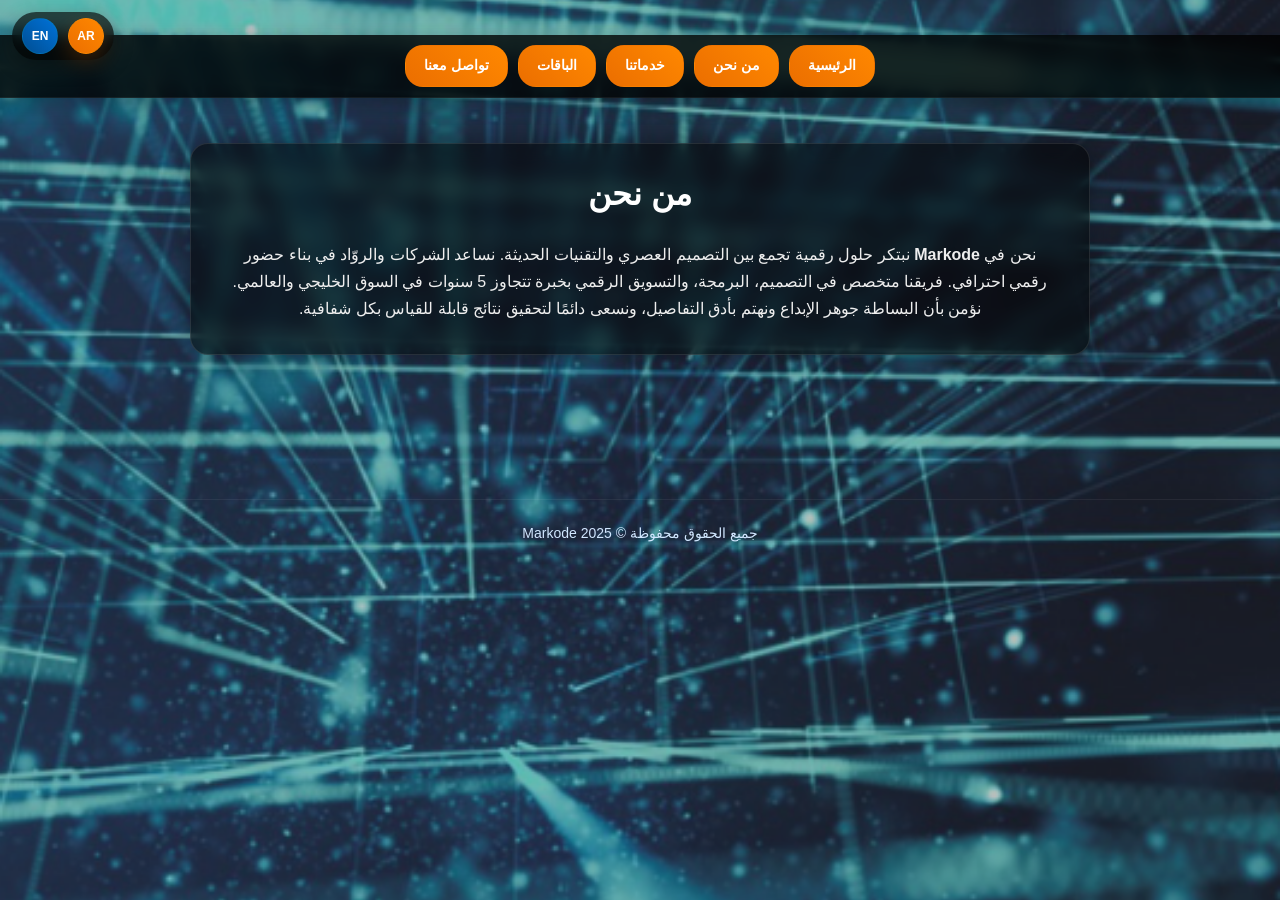
==== about.html @ ff9493d5 "Markode" ====
<!DOCTYPE html>
<html lang="ar" dir="rtl">
<head>
  <meta charset="UTF-8" />
  <meta name="viewport" content="width=device-width, initial-scale=1.0" />
  <title>Markode | من نحن</title>
  <link rel="icon" href="logo.jpeg" type="image/jpeg">
  <link rel="stylesheet" href="style.css">
</head>
<body>
  <div class="page-container">

    <a class="skip-link" href="#main">تخطي إلى المحتوى الرئيسي</a>

    <div class="language-switch">
      <button id="ar-btn" class="active">AR</button>
      <button id="en-btn">EN</button>
    </div>

    <nav class="navbar">
      <a href="index.html" id="nav-home">الرئيسية</a>
      <a href="about.html" id="nav-about">من نحن</a>
      <a href="services.html" id="nav-services">خدماتنا</a>
      <a href="plans.html" id="nav-plans">الباقات</a>
      <a href="contact.html" id="nav-contact">تواصل معنا</a>
    </nav>

    <main id="main" class="container" role="main" aria-label="المحتوى الرئيسي">
      <section class="hero" aria-label="Hero Section">
        <div class="hero-box">
          <h1 id="about-title"><strong>من نحن</strong></h1>
          <p id="about-text">
              في <strong>Markode</strong>، نحن أكثر من مجرد استوديو رقمي — نحن شركاء نجاح يُحوّلون الأفكار إلى تجارب رقمية مبتكرة وفعّالة. ندمج بين التصميم العصري، التطوير البرمجي المتقن، واستراتيجيات التحويل الرقمي لنقدّم حلولًا متكاملة تعكس هوية علامتك التجارية وتُعزّز حضورك الرقمي.

يضم فريقنا نخبة من المتخصصين في واجهات وتجربة المستخدم (UI/UX)، البرمجة، والتسويق الرقمي، مع خبرة تمتد لأكثر من خمس سنوات في مشاريع محلية وإقليمية وعالمية. نحن نعمل وفق معايير الجودة العالمية، ونلتزم بأعلى مستويات الدقة والاحترافية في كل مشروع.

هدفنا هو تقديم منتجات رقمية ليست فقط جذابة بصريًا، بل أيضًا عملية وقابلة للتطوير، تضمن لك تحقيق أهدافك التجارية وتعظيم عائد الاستثمار. مع <strong>Markode</strong>، ستحصل على شريك يركز على الابتكار، الأداء، وتجربة المستخدم المتميزة، ليصنع الفرق الحقيقي في رحلتك الرقمية.
          </p>
        </div>
      </section>
    </main>

    <footer class="footer">
      <p id="footer-text">جميع الحقوق محفوظة © 2025 Markode</p>
    </footer>

  </div>

  <script src="app.js" defer></script>
</body>
</html>
---- style.css ----
:root {
  --accent: #0ea5a4;
  --bg: #f7f7fb;
  --card: #ffffff;
  --muted: #6b7280;
  --primary-gradient: linear-gradient(45deg,#eb6e00,#ff8800);
  --hover-gradient: linear-gradient(45deg,#004e92,#0072d9);

  /* layout scale */
  --site-max: 1100px;
  --container-padding: 20px;
  --lang-bar-height: 56px;
  --gutter: 24px;
  --card-min: 280px;
  --card-max: 360px;
  --lang-badge-size: 36px;
  --nav-pill-padding-vertical: 8px;
  --nav-pill-padding-horizontal: 18px;
  --nav-pill-radius: 18px;
  --base-font: 16px;
}

@import url('https://fonts.googleapis.com/css2?family=Cairo:wght@400;700&display=swap');

* { box-sizing: border-box; margin: 0; padding: 0; }
html { font-size: var(--base-font); }
body { background: url(background.png) no-repeat center center fixed; background-size: cover; color: #fff; direction: rtl; line-height: 1.7; padding-top: var(--lang-fixed-offset, 0); font-family: 'Cairo', sans-serif; }



html { font-size: var(--base-font); }
a { color: inherit; text-decoration: none; }

/* ===== Container ===== */
.container {
  max-width: var(--site-max);
  margin: 0 auto;
  padding: 20px var(--container-padding);
  width: 100%;
  box-sizing: border-box;
}

/* ===== Skip Link ===== */
.skip-link {
  position: absolute;
  left: 0;
  top: 0;
  background: #000;
  color: #fff;
  padding: 8px 12px;
  border-radius: 4px;
  transform: translateY(-120%);
  transition: transform .15s;
  z-index: 10000;
}
.skip-link:focus { transform: translateY(0); }

/* ===== Header ===== */
header {
  background: linear-gradient(90deg,#06283D 0%, #0B7285 100%);
  color: #fff;
  padding: 36px 20px;
}
header .container { max-width: 1100px; margin: 0 auto; padding: 24px; }
header .brand { display: flex; gap: 16px; align-items: center; }
header .brand img { width: 56px; height: 56px; border-radius: 10px; object-fit: cover; }
header h1 { margin: 0; font-size: 28px; }
header p.lead { color: rgba(255,255,255,0.9); margin-top: 6px; }

.language-switch,
.lang-switch {
  display: flex;
  gap: 10px;
  align-items: center;
  padding: 6px 10px;
  background: rgba(0,0,0,0.65);
  position: fixed;
  top: 12px;
  inset-inline-end: 12px;
  z-index: 10010;
  backdrop-filter: blur(8px);
  justify-content: flex-end;
  border-radius: 999px;
  box-shadow: 0 6px 20px rgba(0,0,0,.32);
}

.language-switch button,
.lang-switch .lang,
.lang-switch button {
  background: linear-gradient(45deg,#004e92,#0072d9);
  color: #fff;
  border: 1px solid rgba(14, 165, 164, 0.18);
  width: var(--lang-badge-size);
  height: var(--lang-badge-size);
  display: inline-grid;
  place-items: center;
  border-radius: 999px;
  cursor: pointer;
  font-weight: 800;
  font-size: 12px;
  line-height: 1;
  transition: transform .18s ease, box-shadow .18s ease;
  text-transform: none;
}

.language-switch button:hover,
.lang-switch .lang:hover,
.lang-switch button:hover {
  transform: translateY(-2px);
  border-color: #0ea5a4;
  box-shadow: 0 6px 18px rgba(14,165,164,0.18);
}

.language-switch button.active,
.lang-switch .lang.active,
.lang-switch button.active {
  background: linear-gradient(45deg,#eb6e00,#ff8800);
  color: #fff;
  box-shadow: 0 8px 22px rgba(235,110,0,0.26);
  border-color: #ff8800;
}

/* Navbar style (matching الباقات) */
nav.navbar {
  background: rgba(0, 0, 0, 0.8);
  padding: 10px 12px;
  display: flex;
  justify-content: center;
  gap: 10px;
  flex-wrap: wrap;
  position: sticky;
  top: calc(var(--lang-bar-height) + 12px);
  z-index: 1000;
  backdrop-filter: blur(10px);
  border-bottom: 1px solid rgba(255,255,255,.06);
  box-shadow: 0 6px 18px rgba(0,0,0,.25);
}

nav.navbar a {
  text-decoration: none;
  background: linear-gradient(45deg,#eb6e00,#ff8800);
  color: white;
  padding: var(--nav-pill-padding-vertical) var(--nav-pill-padding-horizontal);
  border-radius: var(--nav-pill-radius);
  font-size: 14px;
  font-weight: 700;
  transition: transform .15s ease, box-shadow .15s ease;
  border: 1px solid transparent;
  position: relative;
  overflow: hidden;
}

nav.navbar a::before {
  content: '';
  position: absolute;
  inset: 0;
  background: linear-gradient(45deg,#004e92,#0072d9);
  border-radius: 18px;
  opacity: 0;
  transition: opacity .3s ease;
  z-index: -1;
}

nav.navbar a:hover,
nav.navbar a.active {
  transform: translateY(-3px);
  box-shadow: 0 6px 20px rgba(235,110,0,0.3);
  border-color: #0ea5a4;
}

nav.navbar a:hover::before {
  opacity: 1;
}




/* ===== Hero ===== */
.hero { 
  padding: 60px 20px; 
  text-align: center; 
}

.hero-box {
  background: rgba(0,0,0,.55);
  color: #fff;
  padding: 32px;
  margin: 0 auto 30px;
  margin-bottom: 28px;
  border-radius: 18px;
  max-width: min(900px, calc(var(--site-max) - 80px));
  box-shadow: 0 0 30px rgba(0,0,0,.4);
  backdrop-filter: blur(10px);
  border: 1px solid rgba(255,255,255,.1);
}

.hero-box h1 { 
  text-align: center;
  font-size: 2rem; 
  color: #fff; 
  margin-bottom: 28px;
  line-height: 1.15;
}

.hero-box .highlighted { 
  color: #ff8800; 
}

.hero-box p { 
  font-size: 16px; 
  color: #eee; 
}

.hero img {
  max-width: 100%;
  border-radius: 15px;
  margin-top: 30px;
  box-shadow: 0 0 20px rgba(0,0,0,.4);
}

/* ===== Ticker ===== */
.ticker {
  margin: 20px auto;
  /* make the ticker centered and medium width */
  max-width: 760px;
  width: 100%;
  display: flex;
  justify-content: center;
  overflow: hidden;
  border: 1px solid rgba(255,255,255,.15);
  border-radius: 12px;
  background: rgba(0,0,0,.55);
  padding: 6px 8px;
}

.ticker__rail {
  display: inline-flex;
  white-space: nowrap;
  animation: rail-marquee 30s linear infinite;
  /* ensure the rail is layout-fit for centered container */
  align-items: center;
}

.ticker__track { 
  display: inline-flex; 
  gap: 28px; 
  padding: 10px 14px; 
}

.ticker__item {
  padding: 0 10px;
  font-size: 14px;
  font-weight: 500;
  text-align: center;
  opacity: .95;
  color: #f5f5f5;
  background: rgba(255,255,255,.08);
  border-radius: 8px;
  border: 1px solid rgba(255,255,255,.12);
  white-space: nowrap; /* prevent the sentence from breaking */
}

@keyframes rail-marquee { 
  0% { transform: translateX(0); } 
  100% { transform: translateX(-50%); } 
}

/* ===== Stats ===== */
.stats {
  display: grid;
  grid-template-columns: repeat(3,minmax(160px,1fr));
  gap: 14px;
  padding: 10px 20px 0;
  max-width: 820px;
  margin: 0 auto;
}

.stat {
  background: rgba(0,0,0,.55);
  border: 1px solid rgba(255,255,255,.12);
  border-radius: 14px;
  padding: 14px;
  text-align: center;
}

.stat .num { 
  font-size: 26px; 
  font-weight: 800; 
  color: #fff; 
}

.stat .label { 
  color: #ddd; 
  font-size: 13px; 
}
.modal {
  position: fixed;
  inset: 0;
  background: rgb(0 0 0 / 0.6);
  display: flex;
  align-items: center;
  justify-content: center;
  z-index: 2000;
}

.modal.hidden {
  display: none;
}

.modal-content {
  background: #fff;
  padding: 24px;
  width: 90%;
  max-width: 550px;
  border-radius: 14px;
  position: relative;
  animation: fadeIn .25s ease;
}

.modal-img {
  width: 100%;
  border-radius: 12px;
  margin-bottom: 16px;
}

.close {
  position: absolute;
  top: 12px;
  right: 16px;
  font-size: 28px;
  cursor: pointer;
}

@keyframes fadeIn {
  from { opacity: 0; transform: scale(.95); }
  to   { opacity: 1; transform: scale(1); }
}

/* ===== Cards ===== */
.cards, .projects, .ads {
  display: flex;
  flex-wrap: wrap;
  justify-content: center;
  gap: 30px;
  padding: 36px 18px;
}

.card, .project.card, .ad-card.card {
  background: rgba(0,0,0,.6);
  color: #fff;
  padding: 28px;
  border-radius: 20px;
  width: 100%;
  flex: 1 1 var(--card-min);
  min-width: var(--card-min);
  max-width: var(--card-max);
  text-align: center;
  box-shadow: 0 10px 32px rgba(0,0,0,.45);
  backdrop-filter: blur(12px);
  border: 1px solid rgba(255,255,255,.12);
  transition: all .35s cubic-bezier(0.34, 1.56, 0.64, 1);
  position: relative;
  overflow: hidden;
}

.card::before {
  content: '';
  position: absolute;
  inset: 0;
  background: linear-gradient(135deg, rgba(14,165,164,0.1), rgba(255,136,0,0.05));
  opacity: 0;
  transition: opacity .35s ease;
  z-index: 0;
  border-radius: 20px;
}

.card > * {
  position: relative;
  z-index: 1;
}

.card:hover, .project.card:hover, .ad-card.card:hover {
  transform: translateY(-8px) scale(1.02);
  box-shadow: 0 16px 40px rgba(0,0,0,.55);
  border-color: rgba(255,255,255,.2);
}

.card:hover::before,
.project.card:hover::before,
.ad-card.card:hover::before {
  opacity: 1;
}

.card h3, .project h3, .ad-card h4 { 
  font-size: 1.25rem; 
  margin-bottom: 15px; 
  color: #fff;
  font-weight: 700;
}

.card p, .project p.muted, .ad-card ul li { 
  font-size: 0.95rem;
  color: #ddd; 
  margin-bottom: 15px;
  line-height: 1.6;
}

.project .img, .ad-card img {
  width: 100%;
  height: 180px;
  background-size: cover;
  background-position: center;
  border-radius: 10px;
}

.tags {
  display: flex;
  flex-wrap: wrap;
  gap: 8px;
  justify-content: center;
  margin-bottom: 15px;
}

.tag {
  background: rgba(255,255,255,.15);
  padding: 5px 12px;
  border-radius: 30px;
  font-size: 13px;
  color: #eee;
}

.actions {
  display: flex;
  justify-content: center;
  gap: 10px;
  margin-top: 10px;
}

.actions button, 
.actions .btn.secondary, 
.card button, 
.btn {
  background: var(--primary-gradient);
  color: #fff;
  /* fixed sizing for consistent project buttons */
  min-width: 140px;
  height: 44px;
  display: inline-flex;
  align-items: center;
  justify-content: center;
  padding: 0 20px;
  border: 1px solid transparent;
  border-radius: 14px;
  font-weight: bold;
  cursor: pointer;
  font-size: 14px;
  transition: all .35s cubic-bezier(0.34, 1.56, 0.64, 1);
  text-decoration: none;
  position: relative;
  overflow: hidden;
}

.actions button::before,
.actions .btn.secondary::before,
.card button::before,
.btn::before {
  content: '';
  position: absolute;
  inset: 0;
  background: var(--hover-gradient);
  opacity: 0;
  transition: opacity .35s ease;
  z-index: -1;
  border-radius: 14px;
}

.actions button:hover, 
.actions .btn.secondary:hover, 
.card button:hover, 
.btn:hover {
  transform: translateY(-3px) scale(1.05);
  box-shadow: 0 8px 24px rgba(235,110,0,0.35);
  border-color: #0ea5a4;
}

.actions button:hover::before,
.actions .btn.secondary:hover::before,
.card button:hover::before,
.btn:hover::before {
  opacity: 1;
}

/* ===== Form Styling ===== */
form {
  display: flex;
  flex-direction: column;
  gap: 12px;
}

form input,
form textarea,
form select {
  padding: 12px 14px;
  border-radius: 12px;
  border: 1px solid rgba(255,255,255,.2);
  background: rgba(0,0,0,.5);
  color: #fff;
  font-size: 14px;
  font-family: 'Cairo', sans-serif;
  transition: all 0.3s;
}

form input::placeholder,
form textarea::placeholder {
  color: rgba(255,255,255,.6);
}

form input:focus,
form textarea:focus,
form select:focus {
  outline: none;
  border-color: #ff8800;
  background: rgba(0,0,0,.7);
  box-shadow: 0 0 8px rgba(255,136,0,.3);
}

form button {
  padding: 12px 20px;
  background: var(--primary-gradient);
  color: #fff;
  border: none;
  border-radius: 12px;
  font-weight: bold;
  cursor: pointer;
  transition: all 0.3s;
  margin-top: 8px;
}

form button:hover {
  background: var(--hover-gradient);
  transform: translateY(-2px);
}

/* ===== Quick Intro & Tech Summary ===== */
.section-intro {
  display: flex;
  flex-wrap: wrap;
  justify-content: center;
  gap: 24px;
  padding: 40px 16px;
  max-width: 1000px;
  margin: 0 auto;
  direction: ltr;
}

.section-intro .col-2 { 
  flex: 1 1 48%; 
  min-width: 300px; 
  display: flex; 
  justify-content: center;  
}

.section-intro .card-intro, 
.section-intro .card-tech {
  padding: 22px;
  text-align: center;
  background: rgba(0,0,0,0.6);
  border-radius: 16px;
  box-shadow: 0 6px 20px rgba(0,0,0,.35);
  transition: transform 0.3s ease, box-shadow 0.3s ease;
}

.section-intro .card-intro:hover, 
.section-intro .card-tech:hover {
  transform: translateY(-3px);
  box-shadow: 0 10px 28px rgba(0,0,0,.45);
}

.section-intro h2, 
.section-intro h3 { 
  color: #fff; 
  font-size: 20px; 
}

.section-intro p { 
  color: #ddd; 
  font-size: 14px; 
  line-height: 1.6; 
}

.section-intro .tags { 
  justify-content: center; 
}

/* Intro card body & sizing tweaks */
.card.card-intro .card-body {
  max-width: 620px;
  text-align: right;
  padding: 18px;
}

.section-intro.container {
  padding-top: 10px;
  padding-bottom: 18px;
}

.section-intro .intro-points {
  list-style: none;
  padding-left: 0;
  margin: 12px 0;
  display: flex;
  flex-direction: column;
  gap: 12px;
}

.section-intro .intro-point {
  font-size: 15px;
  color: #f0f6fb;
  background: rgba(255,255,255,0.03);
  padding: 10px 12px;
  border-radius: 10px;
  border: 1px solid rgba(255,255,255,0.04);
  line-height: 1.5;
  display: flex;
  align-items: flex-start;
  gap: 10px;
  white-space: normal;
}

@media(min-width: 1000px) {
  .section-intro .col-2:first-child { align-items: flex-start; }
  .card.card-intro { max-width: 600px; }
}

/* Tech card: match intro styling for consistency */
.card.card-tech .card-body {
  max-width: 620px;
  text-align: right;
  padding: 18px;
}

.tech-points {
  list-style: none;
  padding-left: 0;
  margin: 12px 0;
  display: flex;
  flex-direction: column;
  gap: 12px;
}

.tech-point {
  font-size: 15px;
  color: #f0f6fb;
  background: rgba(255,255,255,0.03);
  padding: 10px 12px;
  border-radius: 10px;
  border: 1px solid rgba(255,255,255,0.04);
  line-height: 1.5;
  display: flex;
  align-items: flex-start;
  gap: 10px;
}

.tech-point strong { color: #ffdd99; }

/* ===== Modal ===== */
.modal {
  position: fixed;
  inset: 0;
  background: rgba(0,0,0,.7);
  display: none;
  align-items: center;
  justify-content: center;
  z-index: 1100;
  backdrop-filter: blur(6px);
  animation: fadeIn 0.3s ease-out;
}

.modal.show { 
  display: flex;
  animation: fadeIn 0.3s ease-out;
}

.modal-content {
  background: linear-gradient(145deg,#0b1b2b,#1a2a40);
  color: #fff;
  padding: 24px;
  border-radius: 18px;
  width: min(640px, 92vw);
  max-width: 90vw;
  max-height: 90vh;
  overflow-y: auto;
  box-shadow: 0 12px 36px rgba(0,0,0,.6);
  outline: none;
  transition: transform 0.3s ease, opacity 0.3s ease;
  transform: scale(0.9) translateY(20px);
  opacity: 0;
}

.modal.show .modal-content {
  transform: scale(1) translateY(0);
  opacity: 1;
}

.modal-content .close {
  float: left;
  font-size: 22px;
  font-weight: bold;
  cursor: pointer;
  color: #ff8800;
  transition: color 0.3s;
  background: none;
  border: none;
  padding: 0;
}

.modal-content .close:hover,
.modal-content .close:focus {
  color: #0ea5a4;
  outline: none;
}

@keyframes fadeIn {
  from {
    opacity: 0;
    backdrop-filter: blur(0px);
  }
  to {
    opacity: 1;
    backdrop-filter: blur(6px);
  }
}


  /* Improve modal and RTL behaviour on small screens */
  .modal {
    padding: 18px 12px;
  }
  .modal-content {
    direction: inherit; /* respect document dir (rtl/ltr) */
    max-width: 980px;
    margin: 24px auto;
    padding: 20px;
    box-sizing: border-box;
  }
  .modal-content img { max-width: 100%; height: auto; display: block; border-radius: 10px; }
  .case-card .case-meta { margin: 10px 0; color: var(--muted, rgba(255,255,255,0.8)); }
  .case-card .case-features { margin: 10px 0 0 0; padding-left: 1.2rem; }
  .case-card .case-features li { margin-bottom: 6px; list-style: disc inside; }

  /* Actions/buttons layout: ensure visibility and wrap on small screens */
  .actions { display: flex; gap: 10px; align-items: center; flex-wrap: wrap; }
  /* enforce same min-width/height inside smaller layouts as well */
  .actions .btn, .card button, .btn { min-width: 140px; height: 44px; }

  @media (max-width: 700px) {
    .modal-content { width: 100%; margin: 12px; padding: 14px; }
    .modal-code pre { font-size: 12px; }
    .actions { flex-direction: column; align-items: stretch; }
    .actions .btn, .card button, .btn { width: 100%; }
    .project.card { flex-direction: column; }
    .project .img { height: 180px; }
    .hero-box h1 { font-size: 20px; }
  }

  /* Keep code block direction LTR for readability */
  .modal-code pre, .modal-code code { direction: ltr; unicode-bidi: embed; }
/* ===== Code block inside modal ===== */
.modal-code { display:block; }
.modal-code-head { display:flex; justify-content:space-between; align-items:center; gap:12px; margin-bottom:10px; }
.modal-code-head strong { font-size:16px; }
.modal-code pre { background: #0f1724; color: #e6eef8; padding: 14px; border-radius: 10px; overflow:auto; max-height:60vh; font-family: Consolas, 'Courier New', monospace; font-size:13px; }
.copy-code-btn { background: linear-gradient(90deg,var(--accent),var(--primary-gradient)); color: #fff; border: 0; padding:6px 10px; border-radius:8px; cursor:pointer; box-shadow: 0 6px 18px rgba(18,38,63,0.18); }
.copy-code-btn:active { transform: translateY(1px); }


/* ===== Quick Quote Section ===== */
#quote {
  background: rgba(0, 0, 0, 0.65);
  padding: 45px 30px;
  border-radius: 22px;
  max-width: 820px;
  margin: 50px auto;
  box-shadow: 0 12px 35px rgba(0, 0, 0, 0.55);
  backdrop-filter: blur(14px);
  border: 1px solid rgba(255, 255, 255, 0.15);
  color: #fff;
  text-align: center;
  transition: all 0.3s ease;
}

#quote h2 {
  font-size: 28px;
  margin-bottom: 12px;
  color: #ff8800;
}

#quote p.muted {
  color: #ccc;
  font-size: 15px;
  margin-bottom: 30px;
}

/* ===== Quote Grid ===== */
.quote-grid {
  display: grid;
  grid-template-columns: repeat(auto-fit, minmax(220px, 1fr));
  gap: 24px;
  margin-bottom: 32px;
}

.quote-grid .row {
  display: flex;
  flex-direction: column;
  align-items: flex-start;
  gap: 8px;
}

.quote-grid label {
  font-weight: bold;
  font-size: 14px;
  color: #fff;
}

.quote-grid select,
.quote-grid input[type="range"] {
  padding: 10px 14px;
  border-radius: 14px;
  border: 1px solid #555;
  background: rgba(0, 0, 0, 0.75);
  color: #fff;
  width: 100%;
  font-size: 14px;
  transition: all 0.3s;
}

.quote-grid select:hover,
.quote-grid input[type="range"]:hover {
  border-color: #0ea5a4;
}

.quote-grid select option {
  background: #1f1f1f;
  color: #fff;
}

.quote-grid .row:nth-child(3) {
  display: grid;
  grid-template-columns: 1fr 1fr;
  gap: 12px;
}

.quote-grid .row:nth-child(3) label {
  display: flex;
  align-items: center;
  gap: 8px;
  font-weight: normal;
  font-size: 13px;
  padding: 12px 16px;
  border-radius: 14px;
  background: rgba(0, 0, 0, 0.7);
  border: 1px solid #555;
  cursor: pointer;
  color: #fff;
  transition: all 0.3s;
}

.quote-grid .row:nth-child(3) label:hover {
  background: rgba(14, 165, 164, 0.3);
  border-color: #0ea5a4;
}

.quote-grid .row:nth-child(3) input[type="checkbox"] {
  width: 18px;
  height: 18px;
  cursor: pointer;
  accent-color: #ff8800;
  flex-shrink: 0;
}

.quote-grid .row:nth-child(3) input[type="checkbox"]:checked + span {
  font-weight: bold;
  color: #ff8800;
}

.quote-grid .row:nth-child(3) label:has(input[type="checkbox"]:checked) {
  background: rgba(255, 136, 0, 0.2);
  border-color: #ff8800;
  color: #ff8800;
}

.quote-grid .row:nth-child(3) span {
  transition: all 0.3s ease;
}

/* ===== Quote Actions ===== */
.quote-actions {
  display: flex;
  gap: 10px;
  justify-content: center;
  flex-wrap: wrap;
  margin-top: 20px;
}

.quote-actions .btn,
.quote-actions .btn.secondary {
  flex: 1 1 auto;
  min-width: 140px;
}

/* ===== Floating Buttons ===== */
.fab {
  position: fixed;
  bottom: 18px;
  inset-inline-end: 18px;
  width: 56px;
  height: 56px;
  border-radius: 50%;
  display: grid;
  place-items: center;
  border: 0;
  cursor: pointer;
  z-index: 1200;
  background: #25D366;
  color: #0b1b0b;
  box-shadow: 0 8px 24px rgba(0,0,0,.35);
  font-size: 22px;
  text-decoration: none;
  transition: all 0.3s;
}

.fab:hover {
  transform: scale(1.1);
  box-shadow: 0 12px 32px rgba(0,0,0,.5);
}

.fab.chat { 
  inset-inline-end: 86px; 
  background: linear-gradient(45deg,#004e92,#0072d9); 
  color: #fff; 
}

/* WhatsApp FAB specific style */
.fab.wa {
  background: #25D366;
  color: #fff;
}

.top-btn {
  position: fixed;
  bottom: 18px;
  inset-inline-start: 18px;
  width: 46px;
  height: 46px;
  border-radius: 50%;
  border: 0;
  background: rgba(0,0,0,.65);
  color: #fff;
  cursor: pointer;
  display: none;
  z-index: 1200;
  transition: all 0.3s;
}

.top-btn:hover {
  background: rgba(255,136,0,.8);
  transform: scale(1.1);
}

/* ===== Chat Box ===== */
.chat-box {
  position: fixed;
  bottom: 86px;
  inset-inline-end: 18px;
  width: min(360px, 92vw);
  background: linear-gradient(135deg,#0b1b2b,#1a2a40);
  border: 1px solid rgba(255,255,255,.15);
  border-radius: 16px;
  overflow: hidden;
  display: none;
  z-index: 1200;
  transition: transform 0.3s ease, opacity 0.3s ease;
  box-shadow: 0 8px 24px rgba(0,0,0,.4);
}

.chat-box.show { 
  display: grid; 
  opacity: 1; 
  transform: translateY(0); 
}

.chat-box.hide { 
  opacity: 0; 
  transform: translateY(20px); 
}

.chat-head {
  display: flex;
  justify-content: space-between;
  align-items: center;
  padding: 10px 12px;
  background: rgba(0,0,0,.85);
  border-bottom: 1px solid rgba(255,255,255,.12);
}

.chat-head strong {
  color: #ff8800;
}

.chat-head button {
  background: none;
  border: none;
  color: #ff8800;
  cursor: pointer;
  font-size: 16px;
  transition: color 0.3s;
}

.chat-head button:hover {
  color: #0ea5a4;
}

.chat-body { 
  max-height: 300px; 
  overflow-y: auto; 
  padding: 10px; 
  display: grid; 
  gap: 8px; 
}

.bubble { 
  padding: 10px 12px; 
  border-radius: 14px; 
  border: 1px solid rgba(255,255,255,.15); 
  max-width: 85%; 
  word-wrap: break-word;
}

.bubble.bot { 
  background: rgba(255,255,255,.06); 
}

.bubble.me { 
  background: rgba(255,136,0,.2); 
  margin-inline-start: auto; 
  border-color: #ff8800;
}

.chat-form { 
  display: flex; 
  gap: 8px; 
  border-top: 1px solid rgba(255,255,255,.12); 
  padding: 8px; 
}

.chat-form input { 
  flex: 1; 
  background: rgba(255,255,255,.08); 
  color: #fff; 
  border: 1px solid rgba(255,255,255,.15); 
  border-radius: 10px; 
  padding: 8px 10px; 
  font-family: 'Cairo', sans-serif;
}

.chat-form input:focus {
  outline: none;
  border-color: #ff8800;
}

.chat-form button { 
  background: var(--primary-gradient); 
  border: 0; 
  color: #fff; 
  border-radius: 10px; 
  padding: 8px 12px; 
  cursor: pointer; 
  font-weight: bold;
  transition: all 0.3s;
}

.chat-form button:hover {
  background: var(--hover-gradient);
  transform: translateY(-2px);
}

/* ===== Responsive ===== */
@media(max-width: 900px) { 
  .quote-grid { 
    grid-template-columns: 1fr; 
  } 
}

@media(max-width: 700px) { 
  .col-2 { 
    flex: 1 1 100%; 
  } 
  .brand img { 
    width: 48px; 
    height: 48px; 
  }
  .quote-actions {
    flex-direction: column;
  }
  .quote-actions .btn {
    width: 100%;
  }
}

@media(max-width: 600px) {
  .hero-box h1 { 
    font-size: 24px; 
  }
  .hero img { 
    width: 100%; 
    height: auto; 
  }
  .cards, .projects, .ads { 
    flex-direction: column; 
    align-items: center; 
  }
  .card, .project.card, .ad-card.card { 
    max-width: 90%; 
  }
  .stats {
  gap: 18px;
  padding-top: 16px;
  max-width: calc(var(--site-max) - 40px);
  margin: 0 auto;
  grid-template-columns: 1fr 1fr; 
}
    
  }
  .quote-grid .row:nth-child(3) {
    grid-template-columns: 1fr;
  }
  .modal-content {
    width: 95vw;
    padding: 16px;
  }
  nav.navbar {
    top: 35px;
  }


@media(max-width: 400px) { 
  nav.navbar a { 
    font-size: 12px; 
    padding: 7px 12px; 
    border-radius: 14px;
  }
  .language-switch button,
  .lang-switch .lang,
  .lang-switch button {
    font-size: 12px;
    padding: 6px 12px;
  }
  .stats { 
    grid-template-columns: 1fr; 
  }
  .quote-grid .row:nth-child(3) label {
    font-size: 12px;
    padding: 10px 12px;
  }
}
section h1 {
  text-align: center;
  font-size: 32px;
  color: #fff;
  margin-bottom: 30px;
  font-weight: 700;
}

@media(max-width: 600px) {
  section h1 {
    font-size: 24px;
    margin-bottom: 20px;
  }
}

/* Button Secondary Style ✅ */
.btn.secondary {
  background: linear-gradient(45deg, #004e92, #0072d9);
  border: 1px solid #0ea5a4;
}

.btn.secondary:hover {
  background: linear-gradient(45deg, #003366, #005299);
  box-shadow: 0 4px 12px rgba(14, 165, 164, 0.4);
}

/* Packages Section ✅ */
#packages {
  padding: 60px 20px;
}

#packages-title {
  margin-bottom: 40px;
}

/* Quote Section Box ✅ */
#quote .box {
  padding: 40px;
  background: rgba(0, 0, 0, 0.65);
  border-radius: 20px;
  border: 1px solid rgba(255, 255, 255, 0.15);
}

/* Badge for Budget Display ✅ */
.badge {
  display: inline-block;
  background: linear-gradient(45deg, #eb6e00, #ff8800);
  color: #fff;
  padding: 6px 14px;
  border-radius: 20px;
  font-weight: bold;
  font-size: 14px;
  margin-top: 5px;
}

/* Header Styling ✅ */
.header {
  margin: 40px 0;
}

.header .container {
  text-align: center;
}

.header h1 {
  font-size: 28px;
  margin-bottom: 10px;
}

.header .lead {
  font-size: 16px;
  opacity: 0.9;
}

/* Projects Title ✅ */
#projects-title {
  margin-bottom: 40px;
  font-size: 32px;
}

/* Ads Title ✅ */
#ads-title {
  margin-bottom: 40px;
  font-size: 32px;
}

/* Estimate Box ✅ */
.estimate {
  background: rgba(255, 255, 255, 0.08);
  padding: 20px;
  border-radius: 14px;
  border: 1px solid rgba(255, 136, 0, 0.3);
  margin-bottom: 20px;
  text-align: center;
}

.estimate strong {
  color: #ff8800;
  font-size: 16px;
  display: block;
  margin-bottom: 8px;
}

.estimate div {
  font-size: 18px;
  font-weight: bold;
  color: #fff;
}

/* Form Width Fix ✅ */
.modal-content form {
  gap: 14px;
}

.modal-content input,
.modal-content textarea,
.modal-content select {
  width: 100%;
}

/* Chat Form Button ✅ */
.chat-form button {
  padding: 10px 14px;
  min-width: 60px;
  font-size: 13px;
}

/* ===== Responsive Updates ===== */

@media (max-width: 900px) {
  :root { --site-max: 780px; }
  .hero { padding: 48px 16px; }
  .hero-box { padding: 24px; }
}
@media (max-width: 700px) {
  .language-switch,
  .lang-switch {
    justify-content: center;
    padding: 10px;
    gap: 8px;
    position: sticky;
    top: 0;
    inset-inline-end: auto;
    right: auto;
    width: 100%;
    border-radius: 0;
    background: rgba(0,0,0,0.75);
  }
  nav.navbar { 
    top: calc(var(--lang-bar-height) + 8px);
    padding: 10px 12px;
    gap: 8px;
  }
  nav.navbar a {
    padding: 8px 14px;
    font-size: 13px;
    border-radius: 16px;
  }
}
@media (max-width: 700px) {
  :root { --site-max: 680px; --card-max: 100%; }
  .language-switch, .lang-switch { justify-content: center; top: 0; position: sticky; }
  nav.navbar { top: calc(var(--lang-bar-height) + 4px); }
  .cards, .projects, .ads { padding: 24px 12px; gap: 16px; }
  section h1 { font-size: 1.5rem; margin-bottom: 18px; }
}
@media (max-width: 420px) {
  html { font-size: 15px; }
  .hero-box { padding: 18px; }
  .container { padding-inline: 12px; }

  .chat-form {
    gap: 4px;
  }

  .chat-form input {
    font-size: 12px;
    padding: 6px 8px;
  }

  .chat-form button {
    padding: 6px 8px;
    font-size: 11px;
  }
}

/* Contact-specific button (used for 'تواصل معنا' to stand out) */
.btn.contact {
  background: linear-gradient(45deg,#1e90ff,#0066ff);
  border-color: rgba(0,102,255,0.18);
}
.btn.contact::before {
  background: linear-gradient(45deg,#004e92,#0072d9);
  opacity: 0;
}
.btn.contact:hover {
  box-shadow: 0 10px 30px rgba(0,102,255,0.22);
  transform: translateY(-3px) scale(1.03);
}

/* Order success message inside modals */
.order-success {
  display: none; /* shown by JS on successful submit */
  color: #00ff88;
  text-align: center;
  font-weight: 700;
  margin: 10px 0;
}

/* Footer styling for consistent layout */
footer {
  padding: 22px 16px;
  text-align: center;
  color: #dfeaf6;
  border-top: 1px solid rgba(255,255,255,0.06);
  margin-top: 36px;
}

footer #footer-text { color: #d1e7ff; font-size: 14px; }
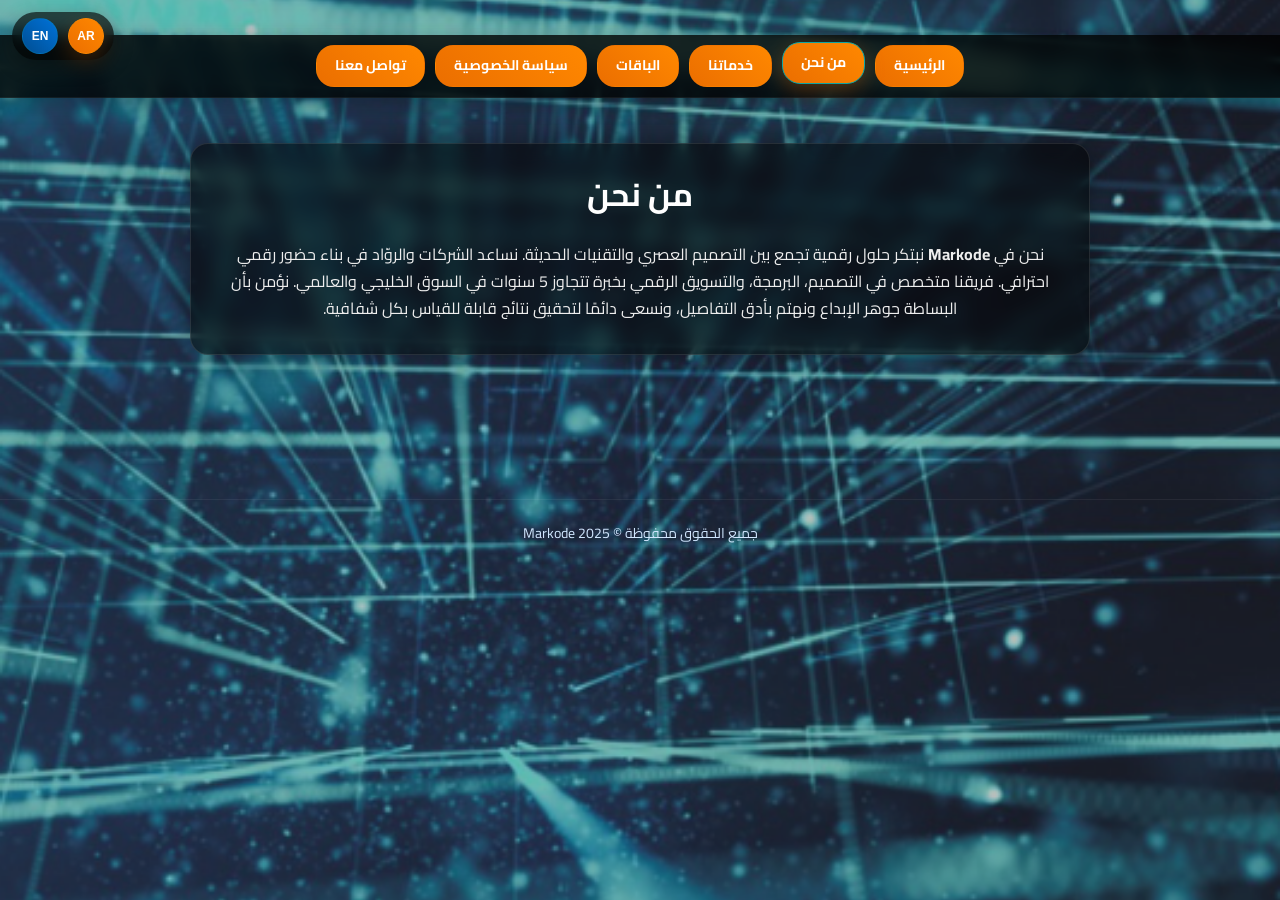
==== commit 05281c89: "markode" ====
--- a/about.html
+++ b/about.html
@@ -4,7 +4,7 @@
   <meta charset="UTF-8" />
   <meta name="viewport" content="width=device-width, initial-scale=1.0" />
   <title>Markode | من نحن</title>
-  <link rel="icon" href="logo.jpeg" type="image/jpeg">
+  <link rel="icon" href="logo.jpg" type="image/jpeg">
   <link rel="stylesheet" href="style.css">
 </head>
 <body>
@@ -17,13 +17,14 @@
       <button id="en-btn">EN</button>
     </div>
 
-    <nav class="navbar">
-      <a href="index.html" id="nav-home">الرئيسية</a>
-      <a href="about.html" id="nav-about">من نحن</a>
-      <a href="services.html" id="nav-services">خدماتنا</a>
-      <a href="plans.html" id="nav-plans">الباقات</a>
-      <a href="contact.html" id="nav-contact">تواصل معنا</a>
-    </nav>
+      <nav class="navbar">
+    <a href="index.html" id="nav-home">الرئيسية</a>
+    <a href="about.html" id="nav-about">من نحن</a>
+    <a href="services.html" id="nav-services">خدماتنا</a>
+    <a href="plans.html" id="nav-plans">الباقات</a>
+    <a href="privacy.html" id="nav-privacy" class="active">سياسة الخصوصية</a>
+    <a href="contact.html" id="nav-contact">تواصل معنا</a>
+  </nav>
 
     <main id="main" class="container" role="main" aria-label="المحتوى الرئيسي">
       <section class="hero" aria-label="Hero Section">
--- a/style.css
+++ b/style.css
@@ -1,3 +1,6 @@
+@charset "UTF-8";
+@import url('https://fonts.googleapis.com/css2?family=Cairo:wght@400;700&display=swap');
+
 :root {
   --accent: #0ea5a4;
   --bg: #f7f7fb;
@@ -20,7 +23,6 @@
   --base-font: 16px;
 }
 
-@import url('https://fonts.googleapis.com/css2?family=Cairo:wght@400;700&display=swap');
 
 * { box-sizing: border-box; margin: 0; padding: 0; }
 html { font-size: var(--base-font); }
@@ -343,12 +345,13 @@
   justify-content: center;
   gap: 30px;
   padding: 36px 18px;
+  align-items: stretch; /* ensure cards match height and don't collapse */
 }
 
 .card, .project.card, .ad-card.card {
   background: rgba(0,0,0,.6);
   color: #fff;
-  padding: 28px;
+  padding: 18px; /* reduce padding slightly so content fits */
   border-radius: 20px;
   width: 100%;
   flex: 1 1 var(--card-min);
@@ -360,7 +363,9 @@
   border: 1px solid rgba(255,255,255,.12);
   transition: all .35s cubic-bezier(0.34, 1.56, 0.64, 1);
   position: relative;
-  overflow: hidden;
+  overflow: visible; /* allow buttons/contents to be visible if they slightly overflow */
+  display: flex;
+  flex-direction: column; /* make cards column flex to align image/meta/actions */
 }
 
 .card::before {
@@ -407,10 +412,19 @@
 
 .project .img, .ad-card img {
   width: 100%;
-  height: 180px;
+  height: 200px; /* slightly taller for better visual balance */
   background-size: cover;
   background-position: center;
   border-radius: 10px;
+  flex-shrink: 0;
+}
+
+/* Ensure meta area grows so actions/buttons stay visible on all devices */
+.project .meta {
+  display: flex;
+  flex-direction: column;
+  flex: 1 1 auto;
+  min-height: 100px; /* allow some room for content before actions */
 }
 
 .tags {
@@ -418,7 +432,7 @@
   flex-wrap: wrap;
   gap: 8px;
   justify-content: center;
-  margin-bottom: 15px;
+  margin-bottom: 12px;
 }
 
 .tag {
@@ -433,7 +447,15 @@
   display: flex;
   justify-content: center;
   gap: 10px;
-  margin-top: 10px;
+  margin-top: auto; /* push actions to bottom so buttons are always visible */
+}
+
+/* Ensure buttons are on top and full-width on small screens */
+.actions { z-index: 2; }
+
+@media (max-width: 700px) {
+  .project .meta { min-height: 140px; }
+  .project .img { height: 180px; }
 }
 
 .actions button, 
